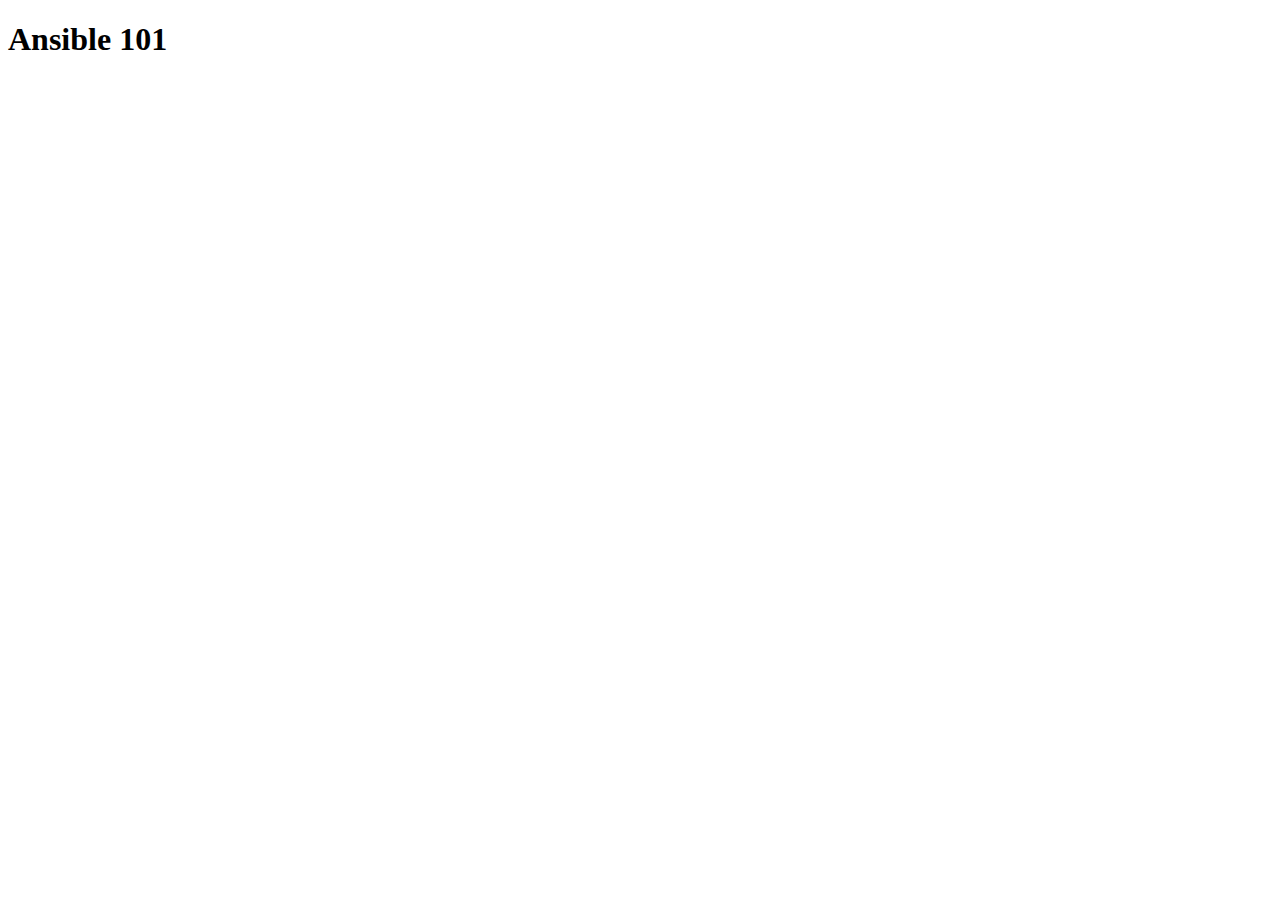
==== chapters/setup/ansible.html @ affa329f "Framework setup" ====
<!DOCTYPE html>
<html lang="en">
<head>
    <meta charset="utf-8" />
    <meta content='text/html; charset=utf-8' http-equiv='Content-Type'>
    <meta http-equiv='X-UA-Compatible' content='IE=edge'>
    <meta name='viewport' content="width=device-width,height=device-height, initial-scale=1, shrink-to-fit=yes">

    <!--theme colors -->
    <meta name="theme-color" content="" />
    <meta name="apple-mobile-web-app-status-bar-style" content="">
    <meta name="apple-mobile-web-app-capable" content="yes">
    <meta name="apple-mobile-web-app-status-bar-style" content="black-translucent">

    <!--Basic meta info -->
    <meta name="keywords" content="devsecops, application security, platform security, transparent data encryption, secure coding, automation cookbook">
    <meta name="author" content="Anurag Jain" />
    <meta name="description" content="The ultimate cookbook for automating application and platform security">

    <!--OpenGraph meta -->
    <meta property="og:description" content="The ultimate cookbook for automating application and platform security"/>
    <meta property="og:title" content="Application data security automation cookbook" />
    <meta property="og:image" content="logo.png"/>
    <meta property="og:url" content="" />

    <!--meta for twitter -->
    <meta name="twitter:card" content="summary_large_image">
    <meta name="twitter:creator" content="@anugram">
    <meta name="twitter:title" content="">
    <meta name="twitter:image" content="logo.png">
    <meta name="twitter:site" content="@anugram">
    <meta name="twitter:description" content="">

    <!--Favicon-->
    <link rel="shortcut icon" type="image/png" href="logo.png"/>

    <!--CSS-->
    <link rel="stylesheet" href="_static/main.css" type="text/css" />

    <!-- Manifest for PWA -->
    <link rel="manifest" href="manifest.json">
	<title>Install and Configure Ansible - Application data security automation cookbook</title>
</head>
<body>
    <div>
        <h1>Ansible 101</h1>
    </div>
</body>
</html>
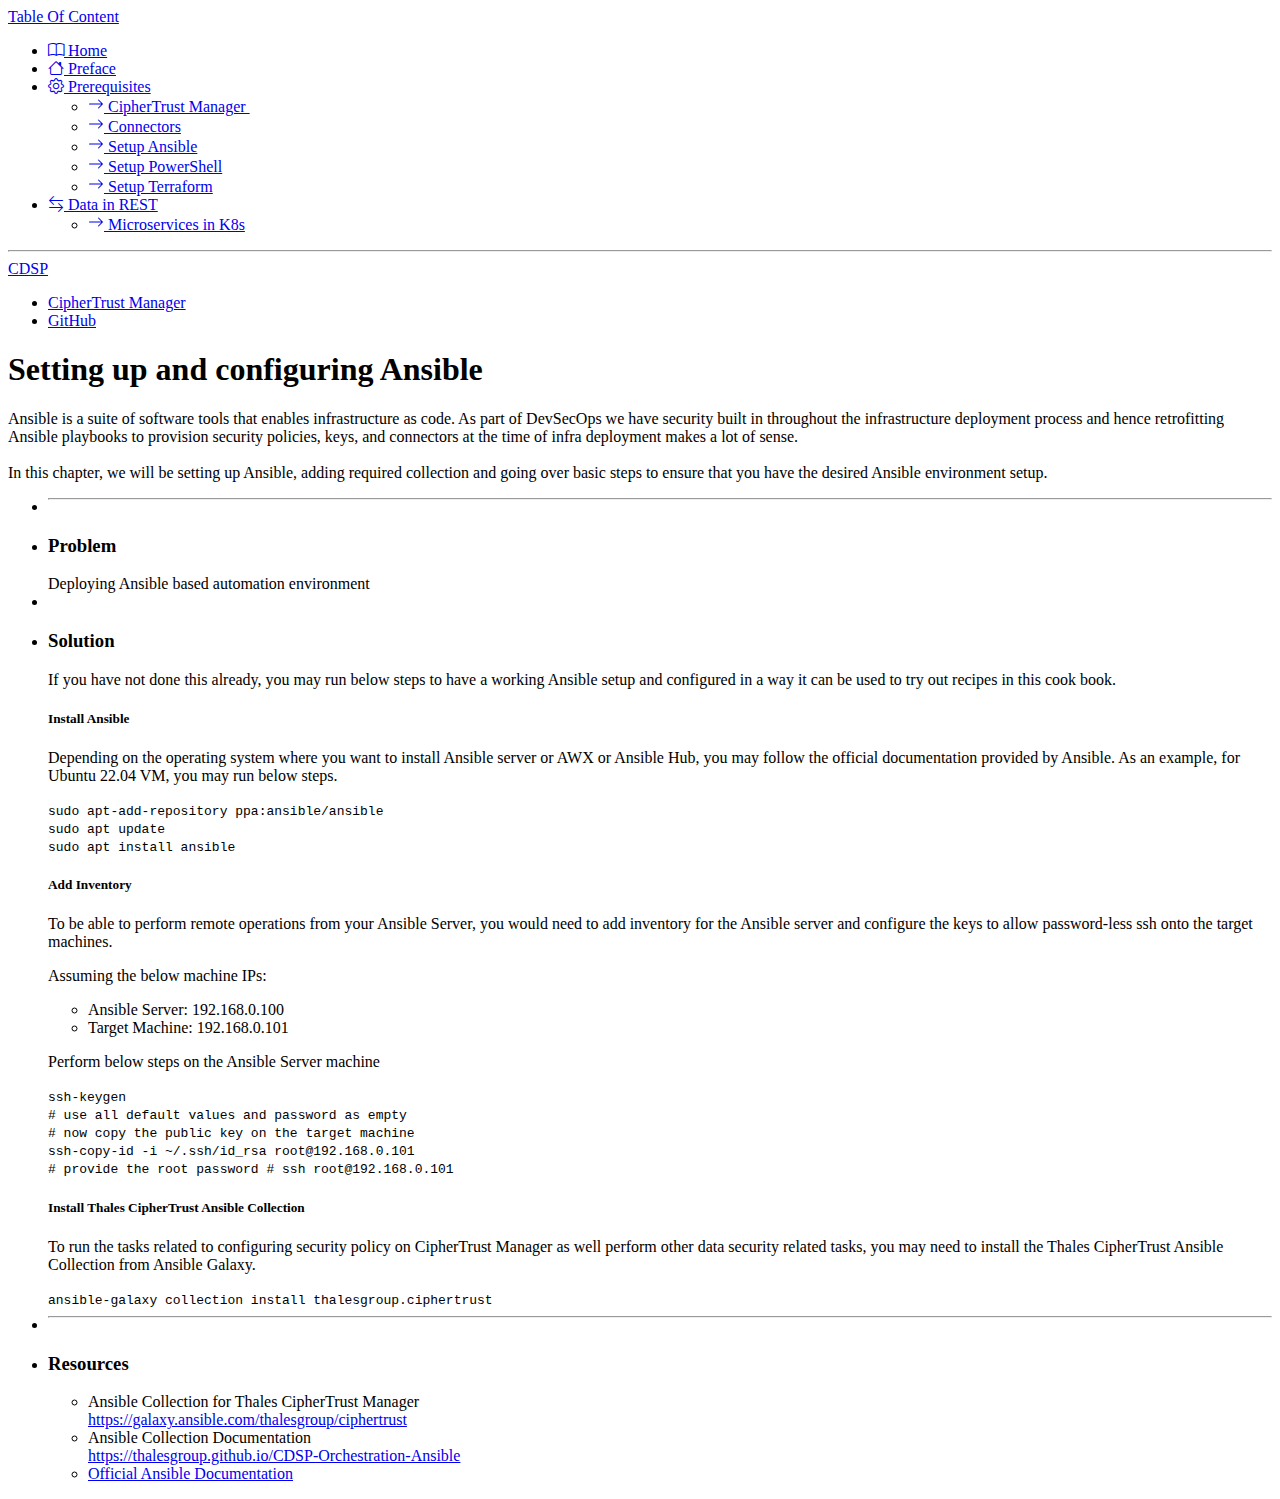
==== commit b2b28a40: "Updated pre-requisites" ====
--- a/chapters/setup/ansible.html
+++ b/chapters/setup/ansible.html
@@ -39,11 +39,183 @@
 
     <!-- Manifest for PWA -->
     <link rel="manifest" href="manifest.json">
-	<title>Install and Configure Ansible - Application data security automation cookbook</title>
+
+    <!-- Bootstrap CSS -->
+    <link href="https://cdn.jsdelivr.net/npm/bootstrap@5.0.2/dist/css/bootstrap.min.css" rel="stylesheet" integrity="sha384-EVSTQN3/azprG1Anm3QDgpJLIm9Nao0Yz1ztcQTwFspd3yD65VohhpuuCOmLASjC" crossorigin="anonymous">
+    <!-- Option 1: Include in HTML -->
+    <link rel="stylesheet" href="https://cdn.jsdelivr.net/npm/bootstrap-icons@1.3.0/font/bootstrap-icons.css">
+
+	<title>Setup Ansible - Application data security automation cookbook</title>
 </head>
 <body>
-    <div>
-        <h1>Ansible 101</h1>
+    <div class="container-fluid">
+        <div class="row flex-nowrap">
+            <div class="col-auto col-md-3 col-xl-2 px-sm-2 px-0 bg-dark">
+                <div class="d-flex flex-column align-items-center align-items-sm-start px-3 pt-2 text-white min-vh-100">
+                    <a href="/" class="d-flex align-items-center pb-3 mb-md-0 me-md-auto text-white text-decoration-none">
+                        <span class="fs-5 d-none d-sm-inline">Table Of Content</span>
+                    </a>
+                    <ul class="nav nav-pills flex-column mb-sm-auto mb-0 align-items-center align-items-sm-start" id="menu">
+                        <li class="nav-item">
+                            <a href="../../index.html" class="nav-link align-middle px-0">
+                                <i class="fs-4 bi-book"></i> <span class="ms-1 d-none d-sm-inline">Home</span>
+                            </a>
+                        </li>
+                        <li class="nav-item">
+                            <a href="../../chapters/preface/chapter.html" class="nav-link align-middle px-0">
+                                <i class="fs-4 bi-house"></i> <span class="ms-1 d-none d-sm-inline">Preface</span>
+                            </a>
+                        </li>
+                        <li>
+                            <a href="#submenu1" data-bs-toggle="collapse" class="nav-link px-0 align-middle"><i class="fs-4 bi-gear"></i> <span class="ms-1 d-none d-sm-inline">Prerequisites</span> </a>
+                            <ul class="collapse show nav flex-column ms-1" id="submenu1" data-bs-parent="#menu">
+                                <li class="w-100">
+                                    <a href="../../chapters/setup/ciphertrust.html" class="nav-link px-2">
+                                        <svg xmlns="http://www.w3.org/2000/svg" width="16" height="16" fill="currentColor" class="bi bi-arrow-right" viewBox="0 0 16 16">
+                                            <path fill-rule="evenodd" d="M1 8a.5.5 0 0 1 .5-.5h11.793l-3.147-3.146a.5.5 0 0 1 .708-.708l4 4a.5.5 0 0 1 0 .708l-4 4a.5.5 0 0 1-.708-.708L13.293 8.5H1.5A.5.5 0 0 1 1 8z"/>
+                                        </svg>&nbsp;CipherTrust Manager&nbsp;
+                                    </a>
+                                </li>
+                                <li>
+                                    <a href="../../chapters/setup/connectors.html" class="nav-link px-2">
+                                        <svg xmlns="http://www.w3.org/2000/svg" width="16" height="16" fill="currentColor" class="bi bi-arrow-right" viewBox="0 0 16 16">
+                                            <path fill-rule="evenodd" d="M1 8a.5.5 0 0 1 .5-.5h11.793l-3.147-3.146a.5.5 0 0 1 .708-.708l4 4a.5.5 0 0 1 0 .708l-4 4a.5.5 0 0 1-.708-.708L13.293 8.5H1.5A.5.5 0 0 1 1 8z"/>
+                                        </svg>&nbsp;Connectors
+                                    </a>
+                                </li>
+                                <!-- <li>
+                                    <a href="../../chapters/setup/ide.html" class="nav-link px-2">
+                                        <svg xmlns="http://www.w3.org/2000/svg" width="16" height="16" fill="currentColor" class="bi bi-arrow-right" viewBox="0 0 16 16">
+                                            <path fill-rule="evenodd" d="M1 8a.5.5 0 0 1 .5-.5h11.793l-3.147-3.146a.5.5 0 0 1 .708-.708l4 4a.5.5 0 0 1 0 .708l-4 4a.5.5 0 0 1-.708-.708L13.293 8.5H1.5A.5.5 0 0 1 1 8z"/>
+                                        </svg>&nbsp;Setup IDE
+                                    </a>
+                                </li> -->
+                                <li>
+                                    <a href="../../chapters/setup/ansible.html" class="nav-link px-2 active">
+                                        <svg xmlns="http://www.w3.org/2000/svg" width="16" height="16" fill="currentColor" class="bi bi-arrow-right" viewBox="0 0 16 16">
+                                            <path fill-rule="evenodd" d="M1 8a.5.5 0 0 1 .5-.5h11.793l-3.147-3.146a.5.5 0 0 1 .708-.708l4 4a.5.5 0 0 1 0 .708l-4 4a.5.5 0 0 1-.708-.708L13.293 8.5H1.5A.5.5 0 0 1 1 8z"/>
+                                        </svg>&nbsp;Setup Ansible
+                                    </a>
+                                </li>
+                                <li>
+                                    <a href="../../chapters/setup/powershell.html" class="nav-link px-2">
+                                        <svg xmlns="http://www.w3.org/2000/svg" width="16" height="16" fill="currentColor" class="bi bi-arrow-right" viewBox="0 0 16 16">
+                                            <path fill-rule="evenodd" d="M1 8a.5.5 0 0 1 .5-.5h11.793l-3.147-3.146a.5.5 0 0 1 .708-.708l4 4a.5.5 0 0 1 0 .708l-4 4a.5.5 0 0 1-.708-.708L13.293 8.5H1.5A.5.5 0 0 1 1 8z"/>
+                                        </svg>&nbsp;Setup PowerShell
+                                    </a>
+                                </li>
+                                <li>
+                                    <a href="../../chapters/setup/terraform.html" class="nav-link px-2">
+                                        <svg xmlns="http://www.w3.org/2000/svg" width="16" height="16" fill="currentColor" class="bi bi-arrow-right" viewBox="0 0 16 16">
+                                            <path fill-rule="evenodd" d="M1 8a.5.5 0 0 1 .5-.5h11.793l-3.147-3.146a.5.5 0 0 1 .708-.708l4 4a.5.5 0 0 1 0 .708l-4 4a.5.5 0 0 1-.708-.708L13.293 8.5H1.5A.5.5 0 0 1 1 8z"/>
+                                        </svg>&nbsp;Setup Terraform
+                                    </a>
+                                </li>
+                            </ul>
+                        </li>
+                        <li>
+                            <a href="#submenu2" data-bs-toggle="collapse" class="nav-link px-0 align-middle "><i class="fs-4 bi bi-arrow-left-right"></i> <span class="ms-1 d-none d-sm-inline">Data in REST</span></a>
+                            <ul class="collapse nav flex-column ms-1" id="submenu2" data-bs-parent="#menu">
+                                <li class="w-100">
+                                    <a href="#" class="nav-link px-2">
+                                        <svg xmlns="http://www.w3.org/2000/svg" width="16" height="16" fill="currentColor" class="bi bi-arrow-right" viewBox="0 0 16 16">
+                                            <path fill-rule="evenodd" d="M1 8a.5.5 0 0 1 .5-.5h11.793l-3.147-3.146a.5.5 0 0 1 .708-.708l4 4a.5.5 0 0 1 0 .708l-4 4a.5.5 0 0 1-.708-.708L13.293 8.5H1.5A.5.5 0 0 1 1 8z"/>
+                                        </svg>&nbsp;Microservices in K8s
+                                    </a>
+                                </li>
+                            </ul>
+                        </li>
+                    </ul>
+                    <hr>
+                    <div class="dropdown pb-4">
+                        <a href="#" class="d-flex align-items-center text-white text-decoration-none dropdown-toggle" id="dropdownUser1" data-bs-toggle="dropdown" aria-expanded="false">
+                            <span class="d-none d-sm-inline mx-1">CDSP</span>
+                        </a>
+                        <ul class="dropdown-menu dropdown-menu-dark text-small shadow" aria-labelledby="dropdownUser1">
+                            <li><a class="dropdown-item" href="#">CipherTrust Manager</a></li>
+                            <li><a class="dropdown-item" href="#">GitHub</a></li>
+                        </ul>
+                    </div>
+                </div>
+            </div>
+            <div class="col py-3">
+                <h1>Setting up and configuring Ansible</h1>
+                <p class="lead">
+                    Ansible is a suite of software tools that enables infrastructure as code. As part of DevSecOps we have security built in throughout the infrastructure deployment process and hence retrofitting Ansible playbooks to provision security policies, keys, and connectors at the time of infra deployment makes a lot of sense.<br /><br />
+                    In this chapter, we will be setting up Ansible, adding required collection and going over basic steps to ensure that you have the desired Ansible environment setup.
+                <ul class="list-unstyled">
+                    <li><hr /></li>
+                    <li>
+                        <h3>Problem</h3> 
+                        Deploying Ansible based automation environment
+                    </li>
+                    <li><br /></li>
+                    <li>
+                        <h3>Solution</h3> 
+                        If you have not done this already, you may run below steps to have a working Ansible setup and configured in a way it can be used to try out recipes in this cook book.
+                        <h5 class="py-2">Install Ansible</h5>
+                        <p>Depending on the operating system where you want to install Ansible server or AWX or Ansible Hub, you may follow the official documentation provided by Ansible. As an example, for Ubuntu 22.04 VM, you may run below steps.</p> 
+                        <div class="row border py-2">
+                            <div class="col-sm">
+                                <code>
+                                    sudo apt-add-repository ppa:ansible/ansible<br />
+                                    sudo apt update<br />
+                                    sudo apt install ansible
+                                </code>
+                            </div>
+                        </div>
+                        <h5 class="py-2">Add Inventory</h5>
+                        <p>To be able to perform remote operations from your Ansible Server, you would need to add inventory for the Ansible server and configure the keys to allow password-less ssh onto the target machines.</p> 
+                        <p>Assuming the below machine IPs:</p>
+                        <ul>
+                            <li>Ansible Server: 192.168.0.100</li>
+                            <li>Target Machine: 192.168.0.101</li>
+                        </ul>
+                        <p class="py-2">Perform below steps on the Ansible Server machine</p>
+                        <div class="row border py-2">
+                            <div class="col-sm">
+                                <code>
+                                    ssh-keygen<br />
+                                    # use all default values and password as empty<br />
+                                    # now copy the public key on the target machine<br />
+                                    ssh-copy-id -i ~/.ssh/id_rsa root@192.168.0.101<br />
+                                    # provide the root password 
+                                    # ssh root@192.168.0.101
+                                </code>
+                            </div>
+                        </div>
+                        <h5 class="py-2">Install Thales CipherTrust Ansible Collection</h5>
+                        <p>To run the tasks related to configuring security policy on CipherTrust Manager as well perform other data security related tasks, you may need to install the Thales CipherTrust Ansible Collection from Ansible Galaxy.</p> 
+                        <div class="row border py-2">
+                            <div class="col-sm">
+                                <code>
+                                    ansible-galaxy collection install thalesgroup.ciphertrust<br />
+                                </code>
+                            </div>
+                        </div>
+                    </li>
+                    <li><hr /></li>
+                    <li>
+                        <h3>Resources</h3>
+                        <ul>
+                            <li>
+                                <div>Ansible Collection for Thales CipherTrust Manager</div>
+                                <a href="https://galaxy.ansible.com/thalesgroup/ciphertrust" target="_blank">https://galaxy.ansible.com/thalesgroup/ciphertrust</a>
+                            </li>
+                            <li>
+                                <div>Ansible Collection Documentation</div>
+                                <a href="https://thalesgroup.github.io/CDSP-Orchestration-Ansible/" target="_blank">https://thalesgroup.github.io/CDSP-Orchestration-Ansible</a>
+                            </li>
+                            <li>
+                                <div><a href="https://docs.ansible.com/ansible/latest/installation_guide/intro_installation.html" target="_blank">Official Ansible Documentation</a></div>
+                            </li>
+                        </ul>
+                    </li>
+                </ul>
+            </div>
+        </div>
     </div>
+    <script src="https://cdn.jsdelivr.net/npm/@popperjs/core@2.9.2/dist/umd/popper.min.js" integrity="sha384-IQsoLXl5PILFhosVNubq5LC7Qb9DXgDA9i+tQ8Zj3iwWAwPtgFTxbJ8NT4GN1R8p" crossorigin="anonymous"></script>
+    <script src="https://cdn.jsdelivr.net/npm/bootstrap@5.0.2/dist/js/bootstrap.min.js" integrity="sha384-cVKIPhGWiC2Al4u+LWgxfKTRIcfu0JTxR+EQDz/bgldoEyl4H0zUF0QKbrJ0EcQF" crossorigin="anonymous"></script>
 </body>
 </html>